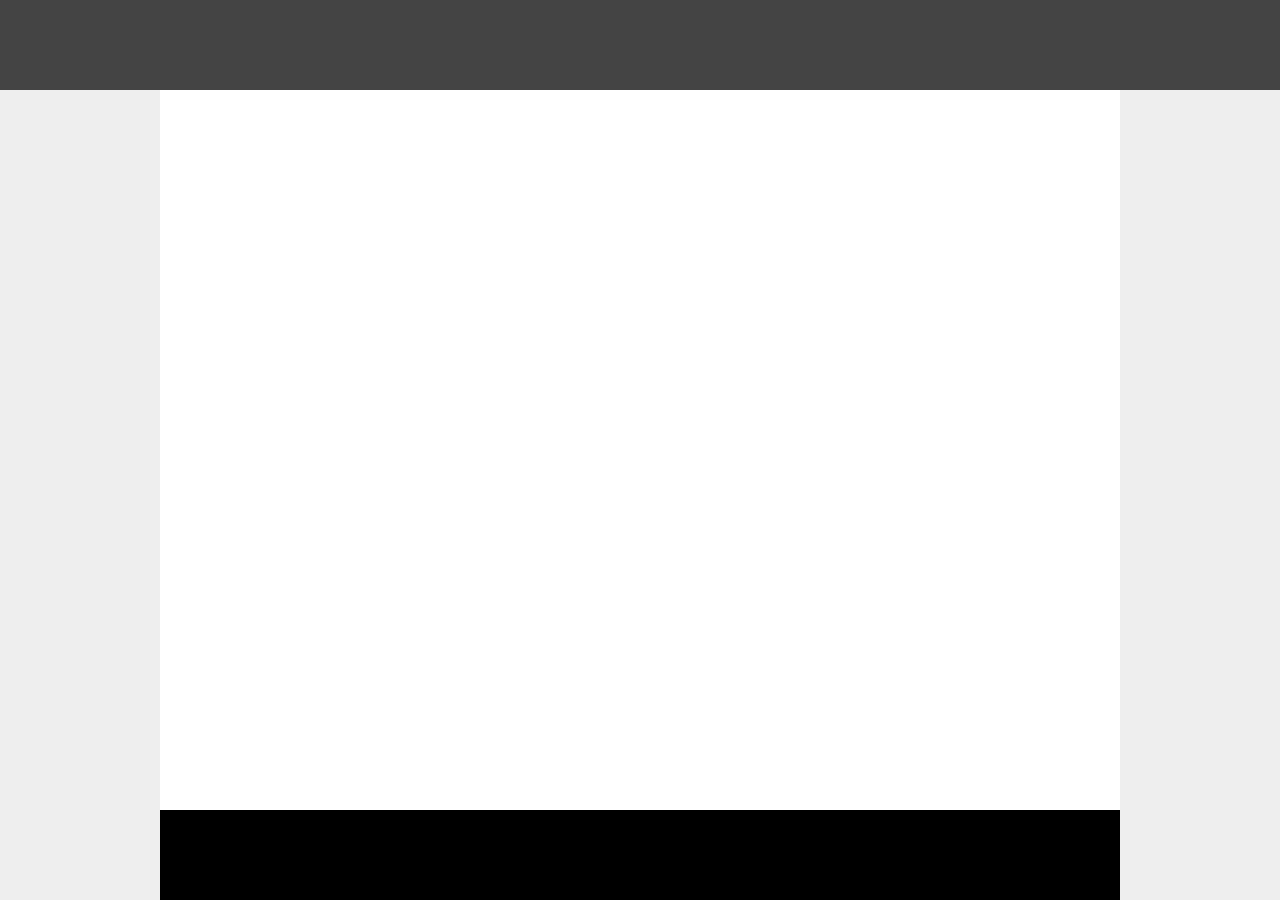
==== first/index.html @ 35585674 "Completed first layout" ====
<!-- Put your HTML HERE, make sure to connect your style.css sheet -->
<!DOCTYPE html>
<html>
  <head>
    <meta charset="utf-8">
    <meta name="viewport" content="width=device-width, initial scale=1">
    <title>First</title>
    <link rel="stylesheet" href="style.css">
  </head>
  <body>

    <header></header>
    
    <main>
      <footer></footer>
    </main>

  </body>
</html>
---- first/style.css ----
* {
  margin: 0;
  background: #eee;
}

header {
  background: #444;
  height: 10vh;
  width: 100%;
}

main {
  background: #fff;
  height: 90vh;
  width: 75%;
  margin: 0 auto;
  position: relative;
}

footer {
  background: #000;
  height: 10vh;
  width: 100%;
  position: absolute;
  bottom: 0;
}
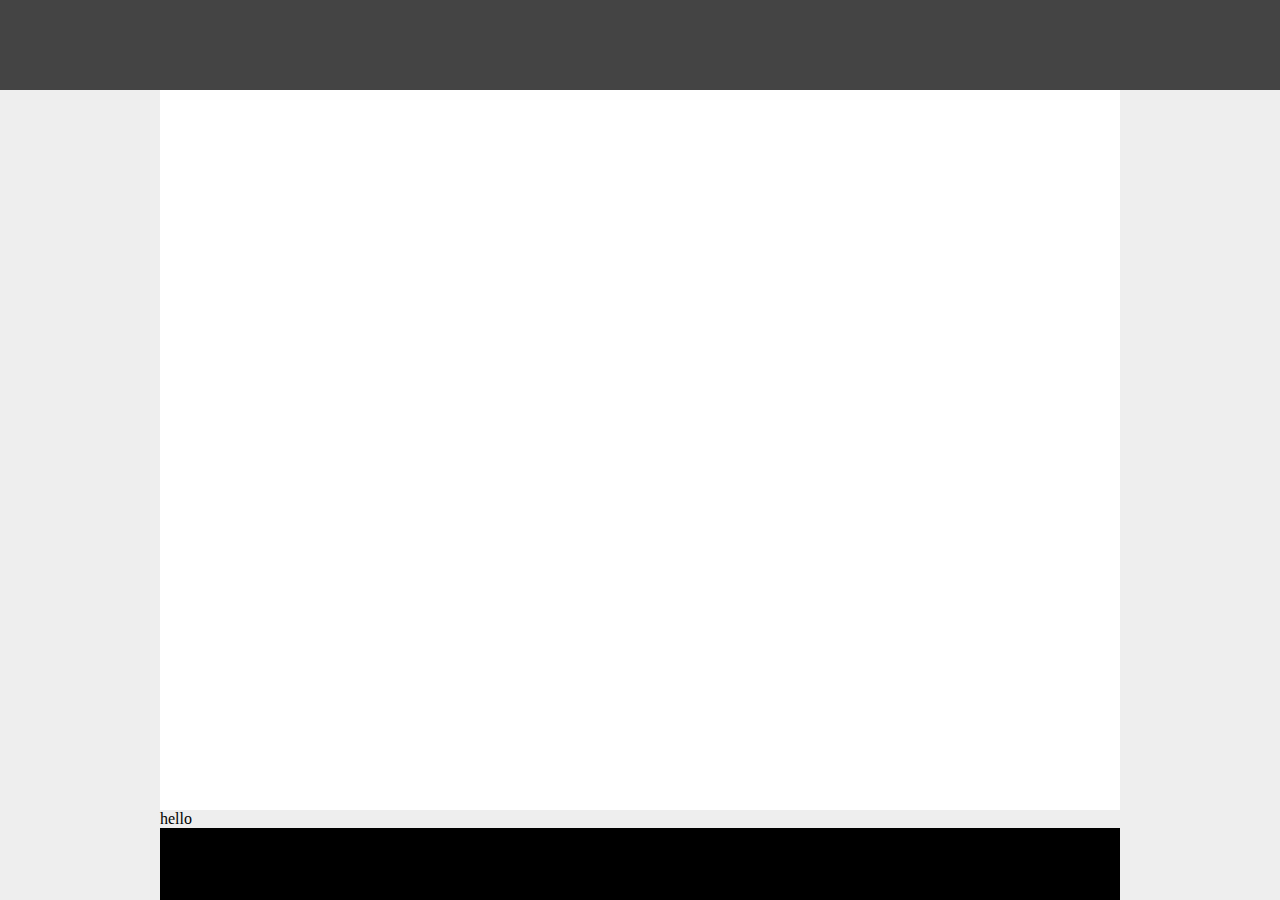
==== commit c72956c3: "test" ====
--- a/first/index.html
+++ b/first/index.html
@@ -10,9 +10,11 @@
   <body>
 
     <header></header>
-    
+
     <main>
-      <footer></footer>
+      <footer>
+        <p>hello</p>
+      </footer>
     </main>
 
   </body>
